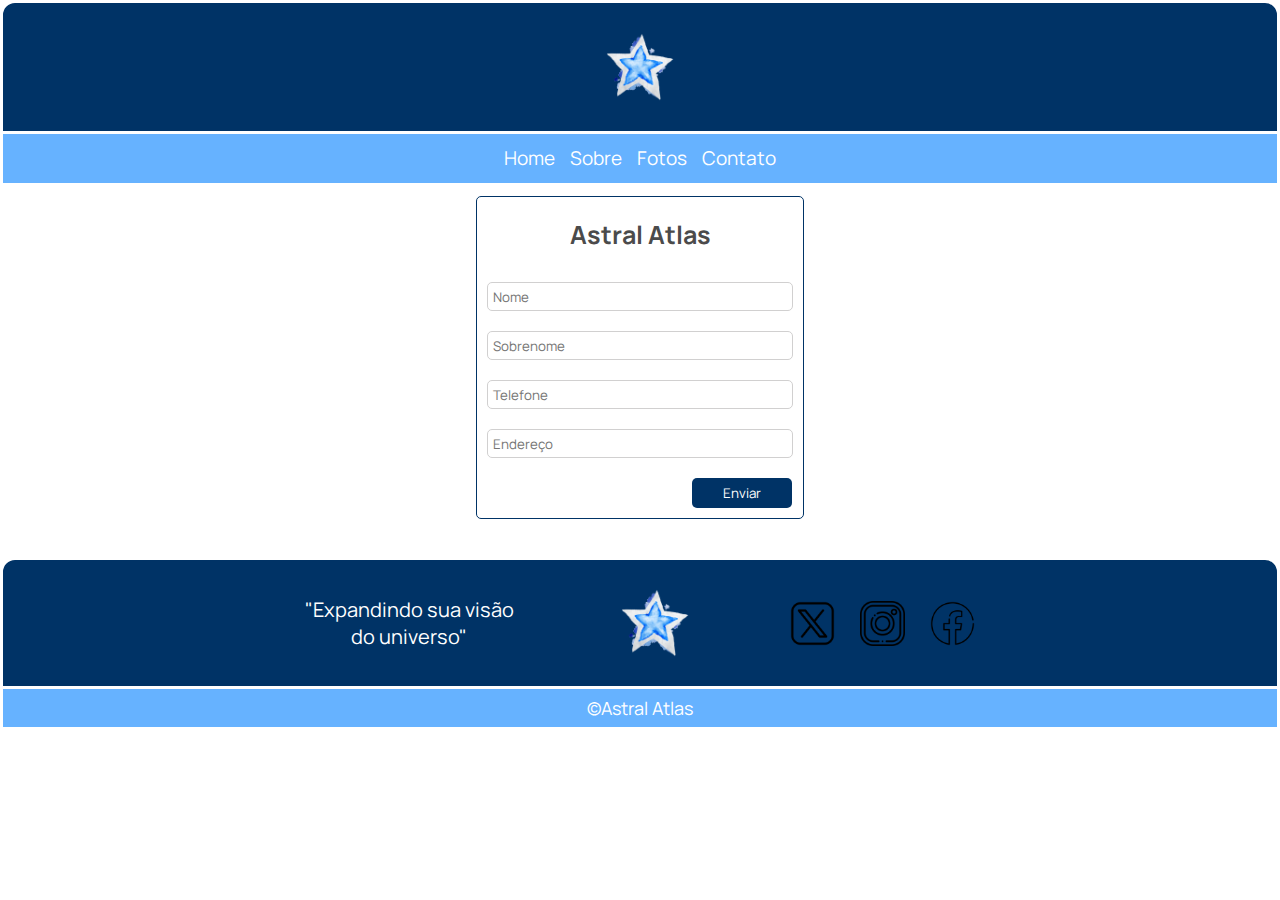
==== Layout Web/contato.html @ a5b25a1c "Add files via upload" ====
<!DOCTYPE html>
<html lang="pt-br">
<head>
    <meta charset="UTF-8">
    <meta name="viewport" content="width=device-width, initial-scale=1.0">
    <title>Document</title>
    <link rel="stylesheet" href="style-cotato.css">
    <link rel="preconnect" href="https://fonts.googleapis.com">
    <link rel="preconnect" href="https://fonts.gstatic.com" crossorigin>
    <link href="https://fonts.googleapis.com/css2?family=Manrope:wght@200..800&display=swap" rel="stylesheet">
</head>
<body>
    <header>
        <section class="sct1">
        <img src="img/Logo.png" alt="" id="img1">
        </section>
      <Section class="sct2"> 
        <a href="index.html"> Home </a>
        <a href="sobre.html"> Sobre </a>
        <a href="fotos.html"> Fotos </a>
        <a href="contato.html"> Contato </a>
      </Section>  
    </header>
    <main>
      <form action="#">
        <h1> Astral Atlas</h1>
        <input type="text" placeholder=" Nome " >
        <input type="text" placeholder=" Sobrenome " >
        <input type="tel" placeholder=" Telefone " >
        <input type="text" placeholder=" Endereço ">
        <button> Enviar </button>
      </form>
    </main>
    <footer>
      <section class="sct5">
        <p> "Expandindo sua visão <br>do universo"</p>
        <img src="img/Logo.png" alt="" id="img1">
        <div class="div1">
          <a href="https://x.com/SpaceToday1" id="X-Twiter"></a>
          <a href="https://www.instagram.com/spacetoday/" id="Insta"></a>
          <a href="https://www.facebook.com/p/Sergio-Sacani-61555891537009/" id="Face"></a>  
        </div>
      </section>
      <section class="sct6">
        <p>©Astral Atlas</p>
      </section>
    </footer>
    
</body>
</html>
---- Layout Web/style-cotato.css ----
*{
    margin: 0px;
    font-family: "Manrope", sans-serif;
    font-optical-sizing: auto;
}
/** Cabeçalho/Menu do site  **/
header{
    background-color: #003366;
    height: 180px;
    display: flex;
    flex-direction: column;
    justify-content: space-between;
    align-items:center ;
    border: solid white;
    border-radius: 15px;
}
header img{
    height: 70px;
    width: 70px;
}
.sct1{
    height: 130px ;
    width: 100%;
    display: flex;
    align-items: center;
    justify-content: center;
    flex-direction: column;
}
.sct2{
    background-color: #66B2FF;
    display: flex;
    justify-content: center;
    gap: 15px;
    height: 50px;
    width: 100%;
    align-items: center;
    border-top: solid white;
}
.sct2 a{
    text-decoration: none;
    color: white;
    font-size: 19px;
    position: relative;
    transition: transform 0.4s ease-in-out;
}
.sct2 a:hover{
    transform: scale(1.03);
    opacity: 0.9;
}
.sct2 a::after{
    content:'';
    position: absolute;
    left: 0;
    bottom: -2px;
    width: 0 ;
    height: 2px;
    background-color: rgb(219, 219, 219);
    transition: width 0.4s ease-out;
}
.sct2 a:hover::after{
    width: 100%;
}
/** Corpo-site **/
main{
    display: flex;
    flex-direction: column;
    align-items: center;
    justify-content: center;
}
main h1{
    text-align: center;
    font-size: 25px;
    margin: 10px;
    color:rgb(75, 75, 75) ;
}
main input{
    width: 300px;
    height: 25px;
    background-color: rgb(255, 255, 255);
    border: solid 0.8px rgb(209, 208, 208);
    border-radius: 5px;
    transition: background-color 0.4s ease-in-out;
}
main input:hover{
    background-color: rgb(188, 186, 205);
    opacity: 0.5;
}
main form{
    border: #003366 solid 1px;
    border-radius: 5px;
    padding: 10px;
    display: flex;
    flex-direction: column;
    margin-top: 10px;
    gap: 20px;
    
}
main button{
    position: relative;
    left: 67%;
    border: none;
    background-color: #003366;
    border-radius: 5px;
    height: 30px;
    width: 100px;
    color: white;
}
/* Rodapé */
footer{
    background-color: #003366;
    display: flex;
    flex-direction: column;
    align-items: center;
    justify-content: center;
    height: 170px;
    margin-top: 3%;
    border: solid white;
    border-radius: 15px;
}
.sct5{
    display: flex;
    align-items: center;
    justify-content: center;
    height: 130px;
    width: 100%; 
    gap: 100px;  
}
.sct5 img{
    height: 70px;
    width: 70px;
    margin-left: 0.5%;
}
.sct5 p{
    font-size: 20px;
    color: white;
    text-align: center;
}
.sct6{
    background-color: #66B2FF;
    width: 100%;
    height: 40px;
    display: flex;
    align-items: center;
    justify-content: center;
    border: solid white 3px;
}
.sct6 p{
    color: white;
    font-size: 18px;
}
.div1{
    display: flex;
    gap: 25px;
}
#X-Twiter, #Insta, #Face{
    background-size: contain;
    width: 45px;
    height: 45px;
    transition: background-image 0.3s ease-in-out;
}
#X-Twiter{
    background-image: url(img/X-Preto.png);
}
#X-Twiter:hover{
    background-image: url(img/X-Branco.png);
}
#Insta{
    background-image: url(img/Insta-Preto.png)
}
#Insta:hover{
    background-image: url(img/Insta-Branco.png);
}
#Face{
    background-image: url(img/Face-Preto.png);
}
#Face:hover{
    background-image: url(img/Face-Branco.png);
}
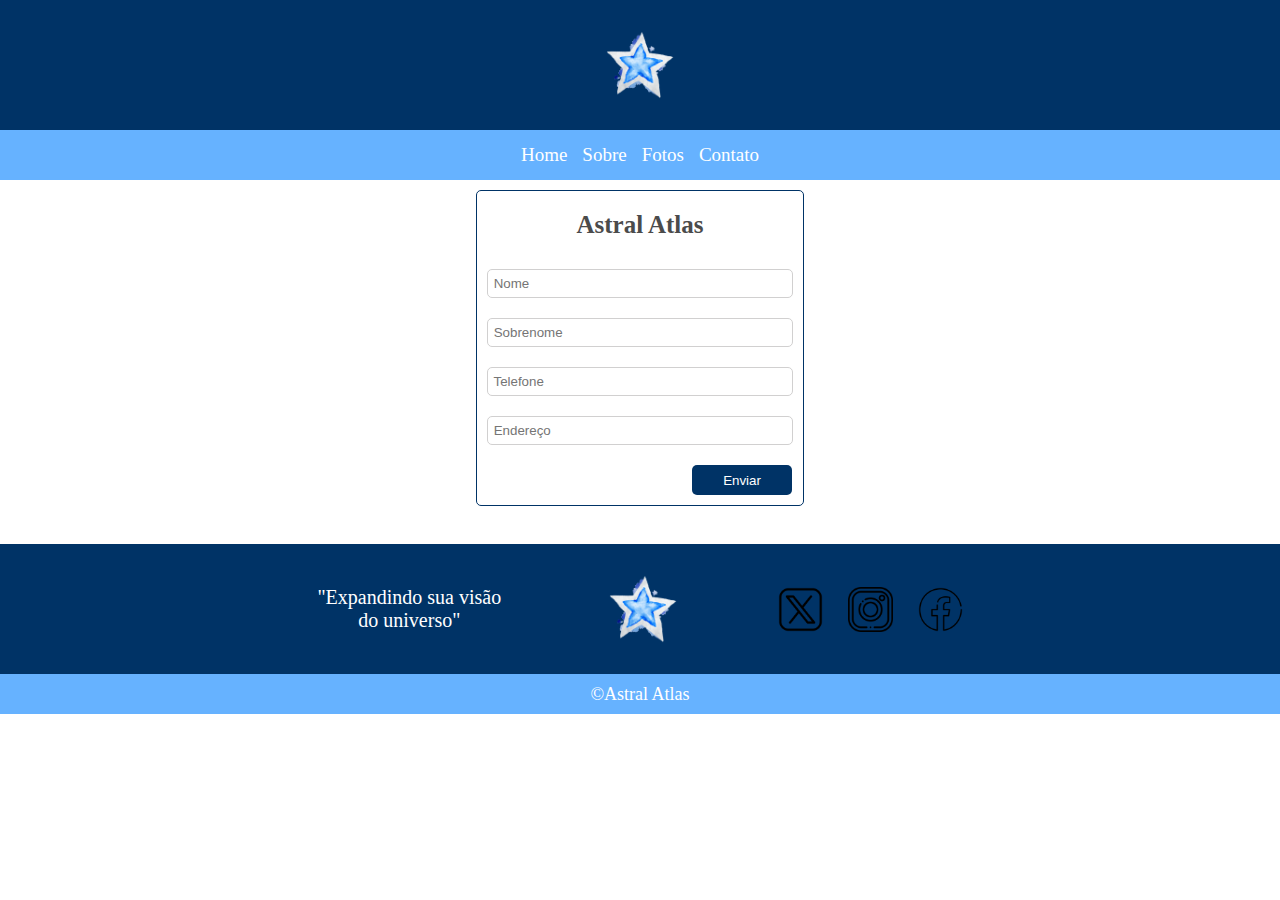
==== commit b0cbf118: "Atualizar o contato.html" ====
--- a/Layout Web/contato.html
+++ b/Layout Web/contato.html
@@ -3,7 +3,7 @@
 <head>
     <meta charset="UTF-8">
     <meta name="viewport" content="width=device-width, initial-scale=1.0">
-    <title>Document</title>
+    <title> Contato </title>
     <link rel="stylesheet" href="style-cotato.css">
     <link rel="preconnect" href="https://fonts.googleapis.com">
     <link rel="preconnect" href="https://fonts.gstatic.com" crossorigin>
--- a/Layout Web/style-cotato.css
+++ b/Layout Web/style-cotato.css
@@ -1,7 +1,5 @@
 *{
     margin: 0px;
-    font-family: "Manrope", sans-serif;
-    font-optical-sizing: auto;
 }
 /** Cabeçalho/Menu do site  **/
 header{
@@ -11,8 +9,6 @@
     flex-direction: column;
     justify-content: space-between;
     align-items:center ;
-    border: solid white;
-    border-radius: 15px;
 }
 header img{
     height: 70px;
@@ -30,11 +26,10 @@
     background-color: #66B2FF;
     display: flex;
     justify-content: center;
+    align-items: center;
     gap: 15px;
     height: 50px;
     width: 100%;
-    align-items: center;
-    border-top: solid white;
 }
 .sct2 a{
     text-decoration: none;
@@ -82,7 +77,7 @@
     transition: background-color 0.4s ease-in-out;
 }
 main input:hover{
-    background-color: rgb(188, 186, 205);
+    background-color: rgb(221, 220, 227);
     opacity: 0.5;
 }
 main form{
@@ -104,6 +99,13 @@
     height: 30px;
     width: 100px;
     color: white;
+    transition: opacity 0.4s ease-in-out;
+    transition: transform 0.4s ease-in-out;
+}
+main button:hover{
+    opacity: 0.8;
+    transform: scale(1.03);
+
 }
 /* Rodapé */
 footer{
@@ -114,8 +116,6 @@
     justify-content: center;
     height: 170px;
     margin-top: 3%;
-    border: solid white;
-    border-radius: 15px;
 }
 .sct5{
     display: flex;
@@ -142,7 +142,6 @@
     display: flex;
     align-items: center;
     justify-content: center;
-    border: solid white 3px;
 }
 .sct6 p{
     color: white;
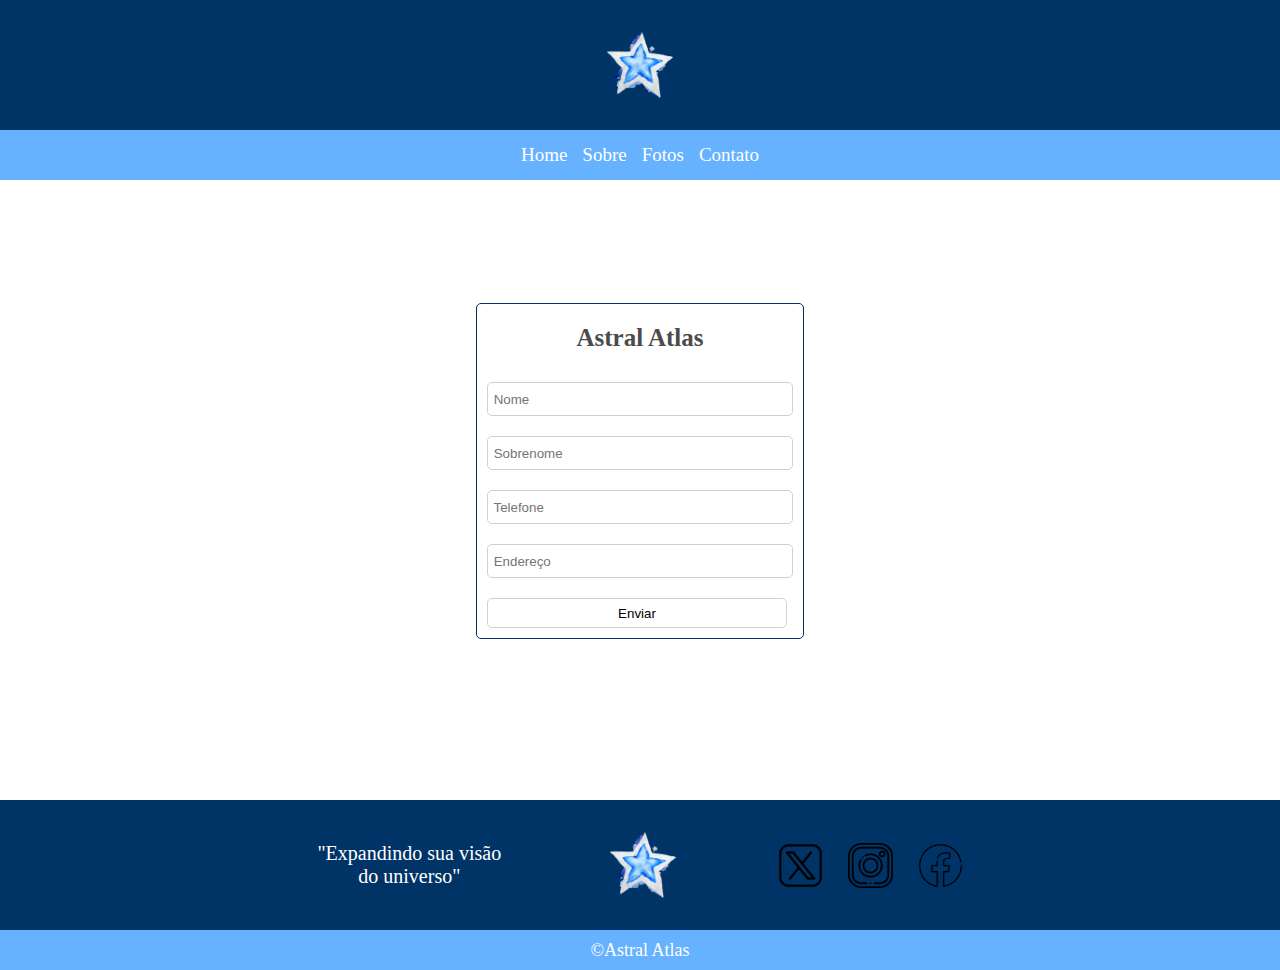
==== commit aecefee8: "Atualizar o contato.html" ====
--- a/Layout Web/contato.html
+++ b/Layout Web/contato.html
@@ -26,9 +26,9 @@
         <h1> Astral Atlas</h1>
         <input type="text" placeholder=" Nome " >
         <input type="text" placeholder=" Sobrenome " >
-        <input type="tel" placeholder=" Telefone " >
+        <input type="text" placeholder=" Telefone " >
         <input type="text" placeholder=" Endereço ">
-        <button> Enviar </button>
+        <input class="enviar" type="submit" value="Enviar"
       </form>
     </main>
     <footer>
--- a/Layout Web/style-cotato.css
+++ b/Layout Web/style-cotato.css
@@ -3,7 +3,7 @@
 }
 /** Cabeçalho/Menu do site  **/
 header{
-    background-color: #003366;
+    background-color:#003366 ;
     height: 180px;
     display: flex;
     flex-direction: column;
@@ -61,6 +61,7 @@
     flex-direction: column;
     align-items: center;
     justify-content: center;
+    height: 582px;
 }
 main h1{
     text-align: center;
@@ -70,7 +71,7 @@
 }
 main input{
     width: 300px;
-    height: 25px;
+    height: 30px;
     background-color: rgb(255, 255, 255);
     border: solid 0.8px rgb(209, 208, 208);
     border-radius: 5px;
@@ -86,9 +87,7 @@
     padding: 10px;
     display: flex;
     flex-direction: column;
-    margin-top: 10px;
     gap: 20px;
-    
 }
 main button{
     position: relative;
@@ -175,3 +174,35 @@
 #Face:hover{
     background-image: url(img/Face-Branco.png);
 }
+
+/** Responsividade **/
+@media screen and (max-width: 768px){
+    #X-Twiter, #Insta, #Face{
+        width: 25px;
+        height: 25px;
+    }
+    /** Menu **/
+    .sct1{
+        width: 100%;
+    }
+    .sct2{
+        width: 100%;
+    }
+    /** corpo **/
+
+    /** rodapé **/
+    .sct5{
+        width: 100%;
+        gap: 15px;
+    }
+    .sct5 img{
+        display:none;
+    }
+    .sct5 p{
+        font-size: 10px;
+    }
+    .sct6{
+        width: 100%;
+    }
+ 
+}
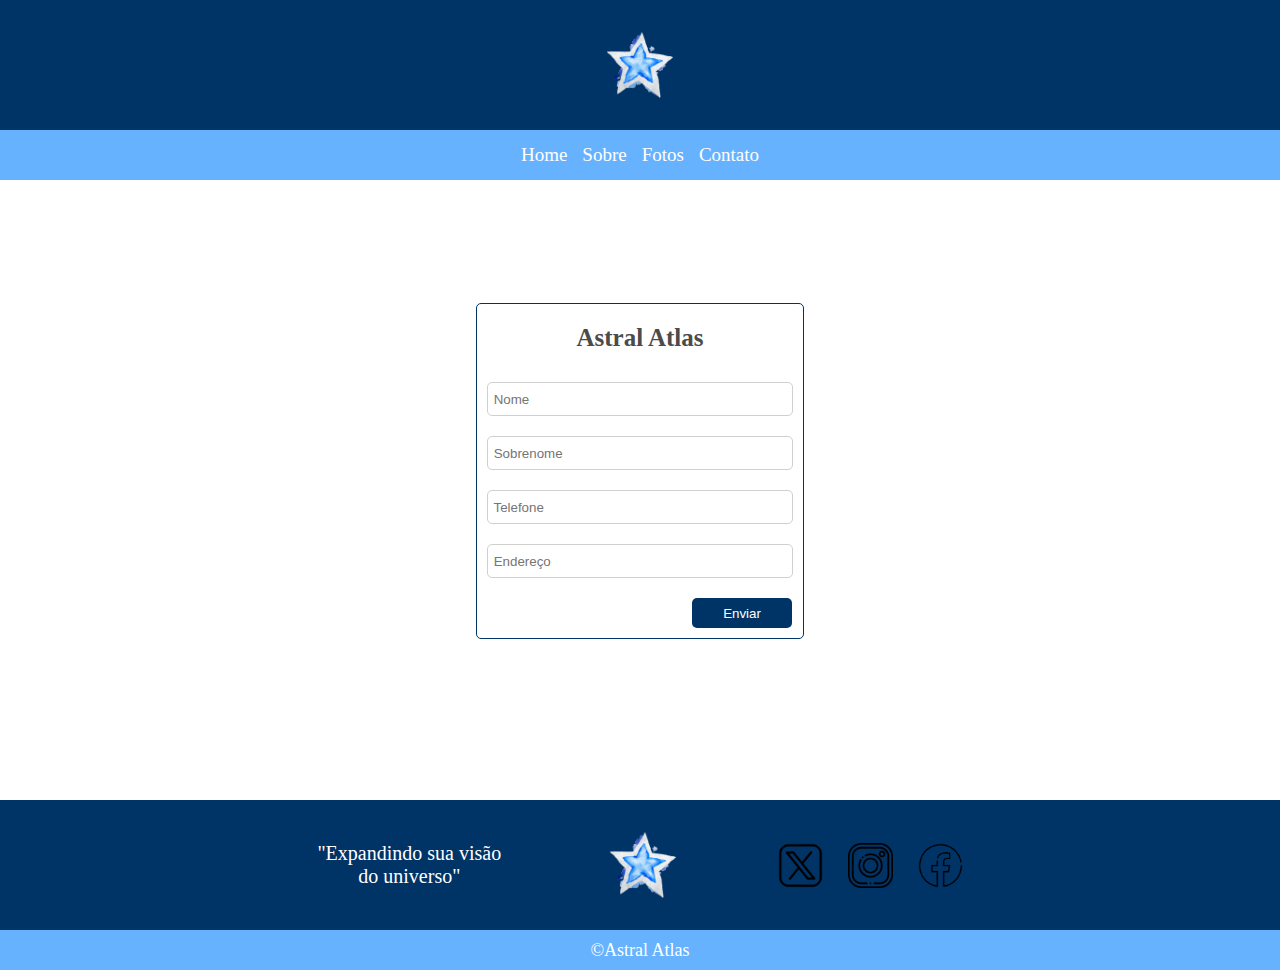
==== commit 04e77d3b: "Atualizar o contato.html" ====
--- a/Layout Web/contato.html
+++ b/Layout Web/contato.html
@@ -24,11 +24,11 @@
     <main>
       <form action="#">
         <h1> Astral Atlas</h1>
-        <input type="text" placeholder=" Nome " >
-        <input type="text" placeholder=" Sobrenome " >
-        <input type="text" placeholder=" Telefone " >
-        <input type="text" placeholder=" Endereço ">
-        <input class="enviar" type="submit" value="Enviar"
+        <input type="text" placeholder=" Nome " class="inputs" >
+        <input type="text" placeholder=" Sobrenome " class="inputs">
+        <input type="text" placeholder=" Telefone " class="inputs" >
+        <input type="text" placeholder=" Endereço " class="inputs">
+        <input class="enviar" type="submit" value="Enviar">
       </form>
     </main>
     <footer>
--- a/Layout Web/style-cotato.css
+++ b/Layout Web/style-cotato.css
@@ -69,7 +69,7 @@
     margin: 10px;
     color:rgb(75, 75, 75) ;
 }
-main input{
+.inputs{
     width: 300px;
     height: 30px;
     background-color: rgb(255, 255, 255);
@@ -77,7 +77,7 @@
     border-radius: 5px;
     transition: background-color 0.4s ease-in-out;
 }
-main input:hover{
+.inputs:hover{
     background-color: rgb(221, 220, 227);
     opacity: 0.5;
 }
@@ -89,7 +89,7 @@
     flex-direction: column;
     gap: 20px;
 }
-main button{
+.enviar{
     position: relative;
     left: 67%;
     border: none;
@@ -101,7 +101,7 @@
     transition: opacity 0.4s ease-in-out;
     transition: transform 0.4s ease-in-out;
 }
-main button:hover{
+.enviar:hover{
     opacity: 0.8;
     transform: scale(1.03);
 
